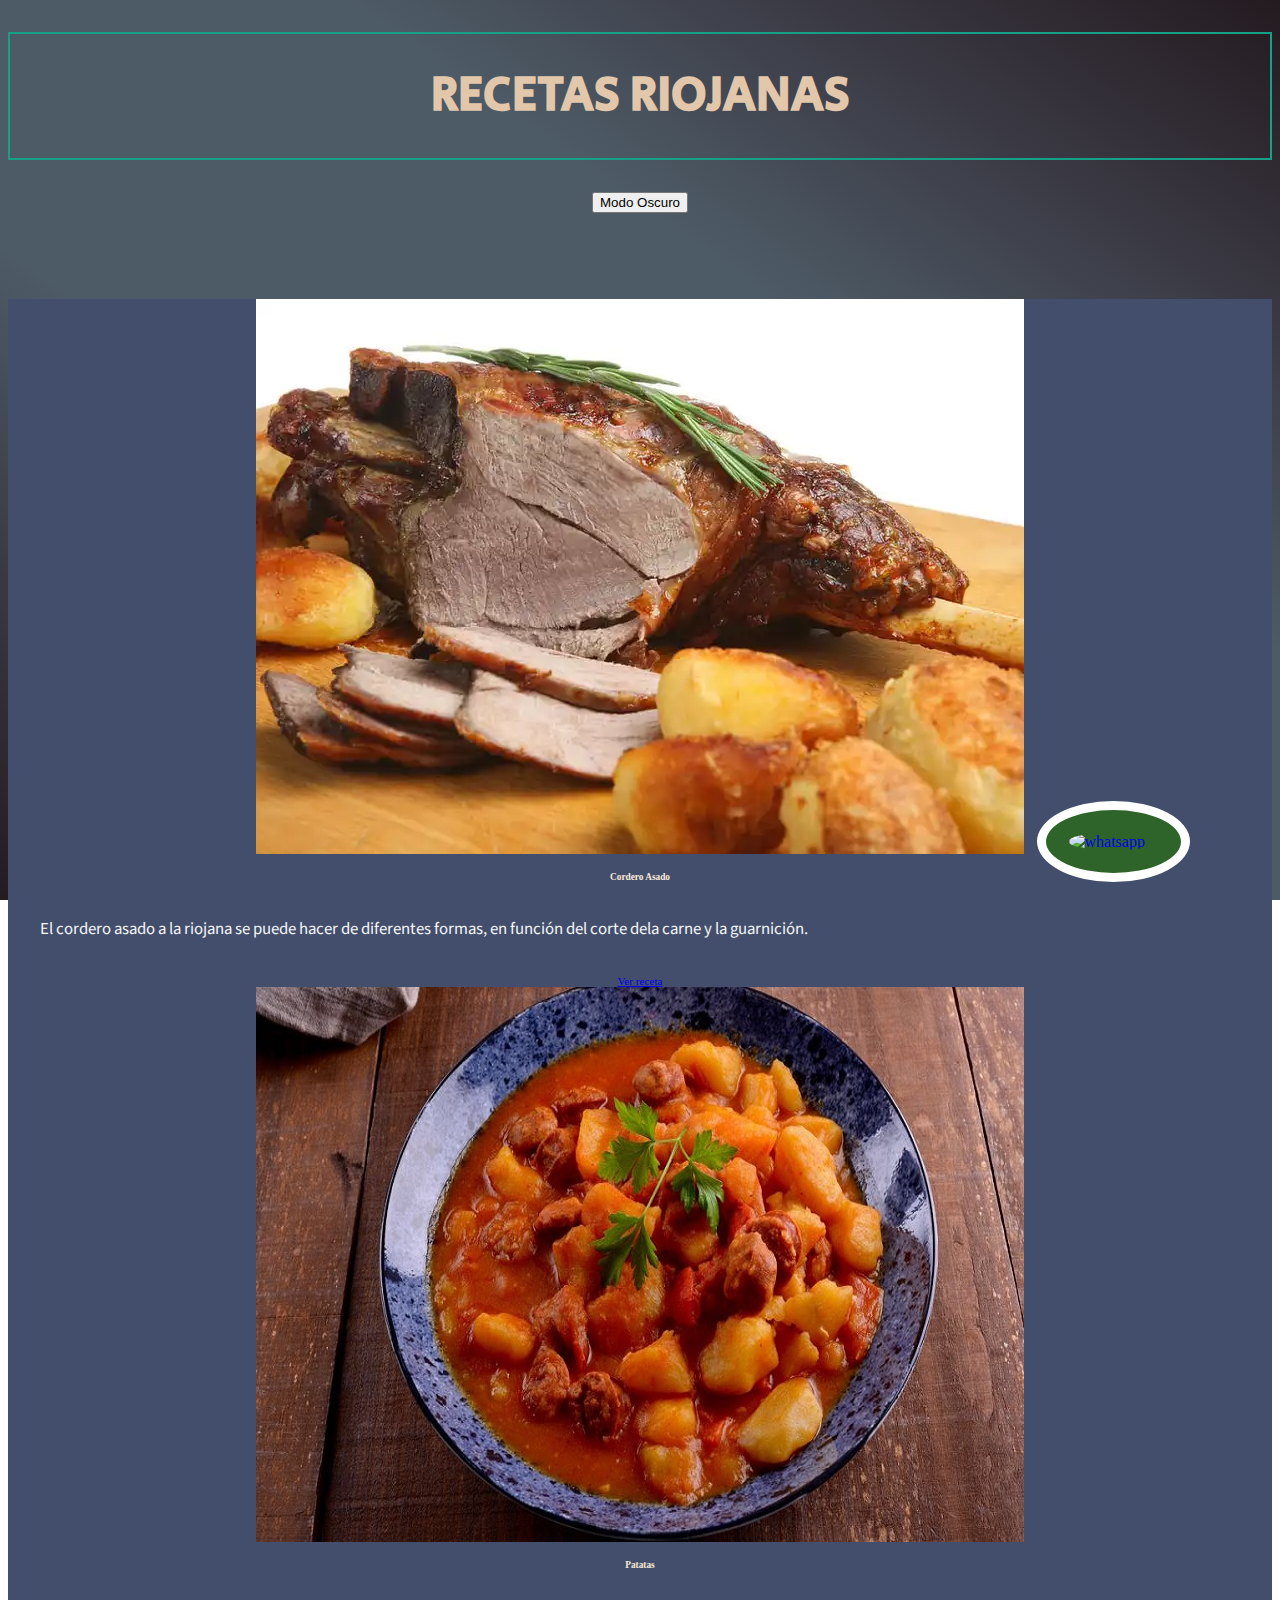
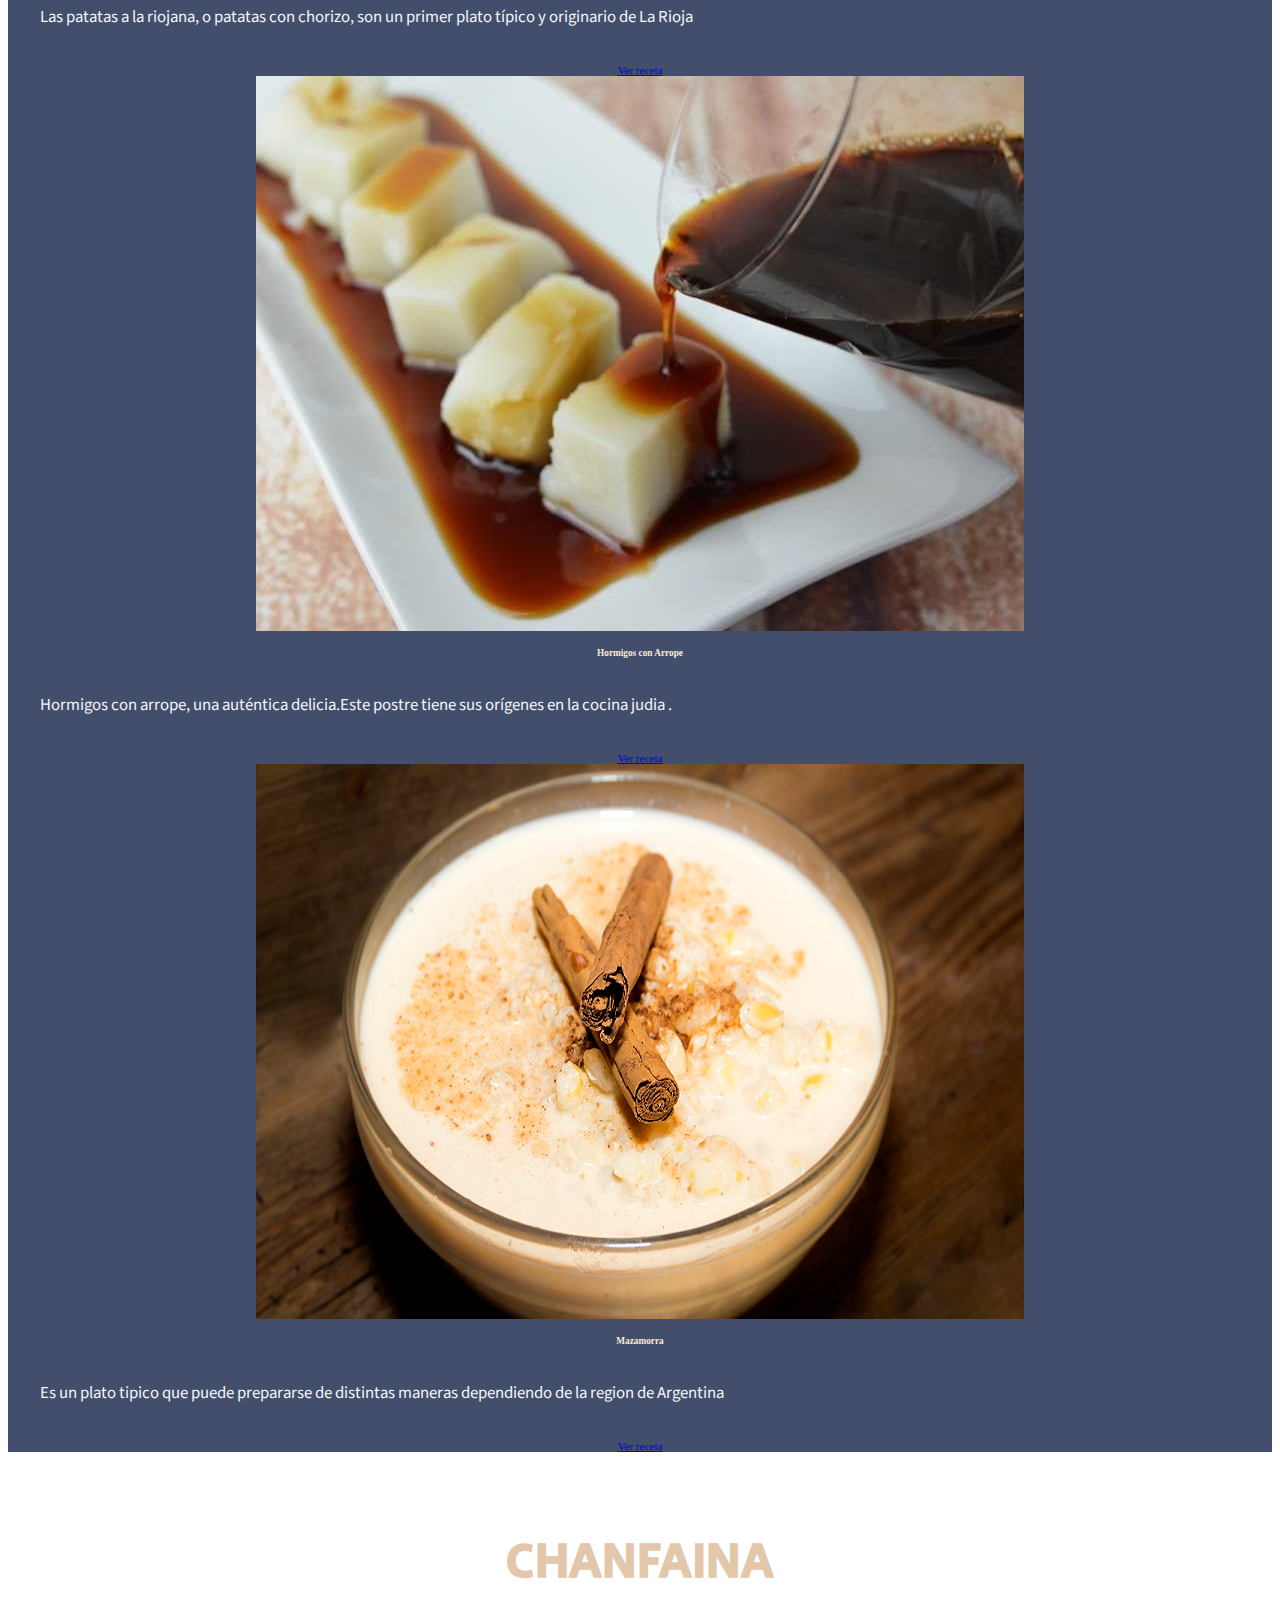
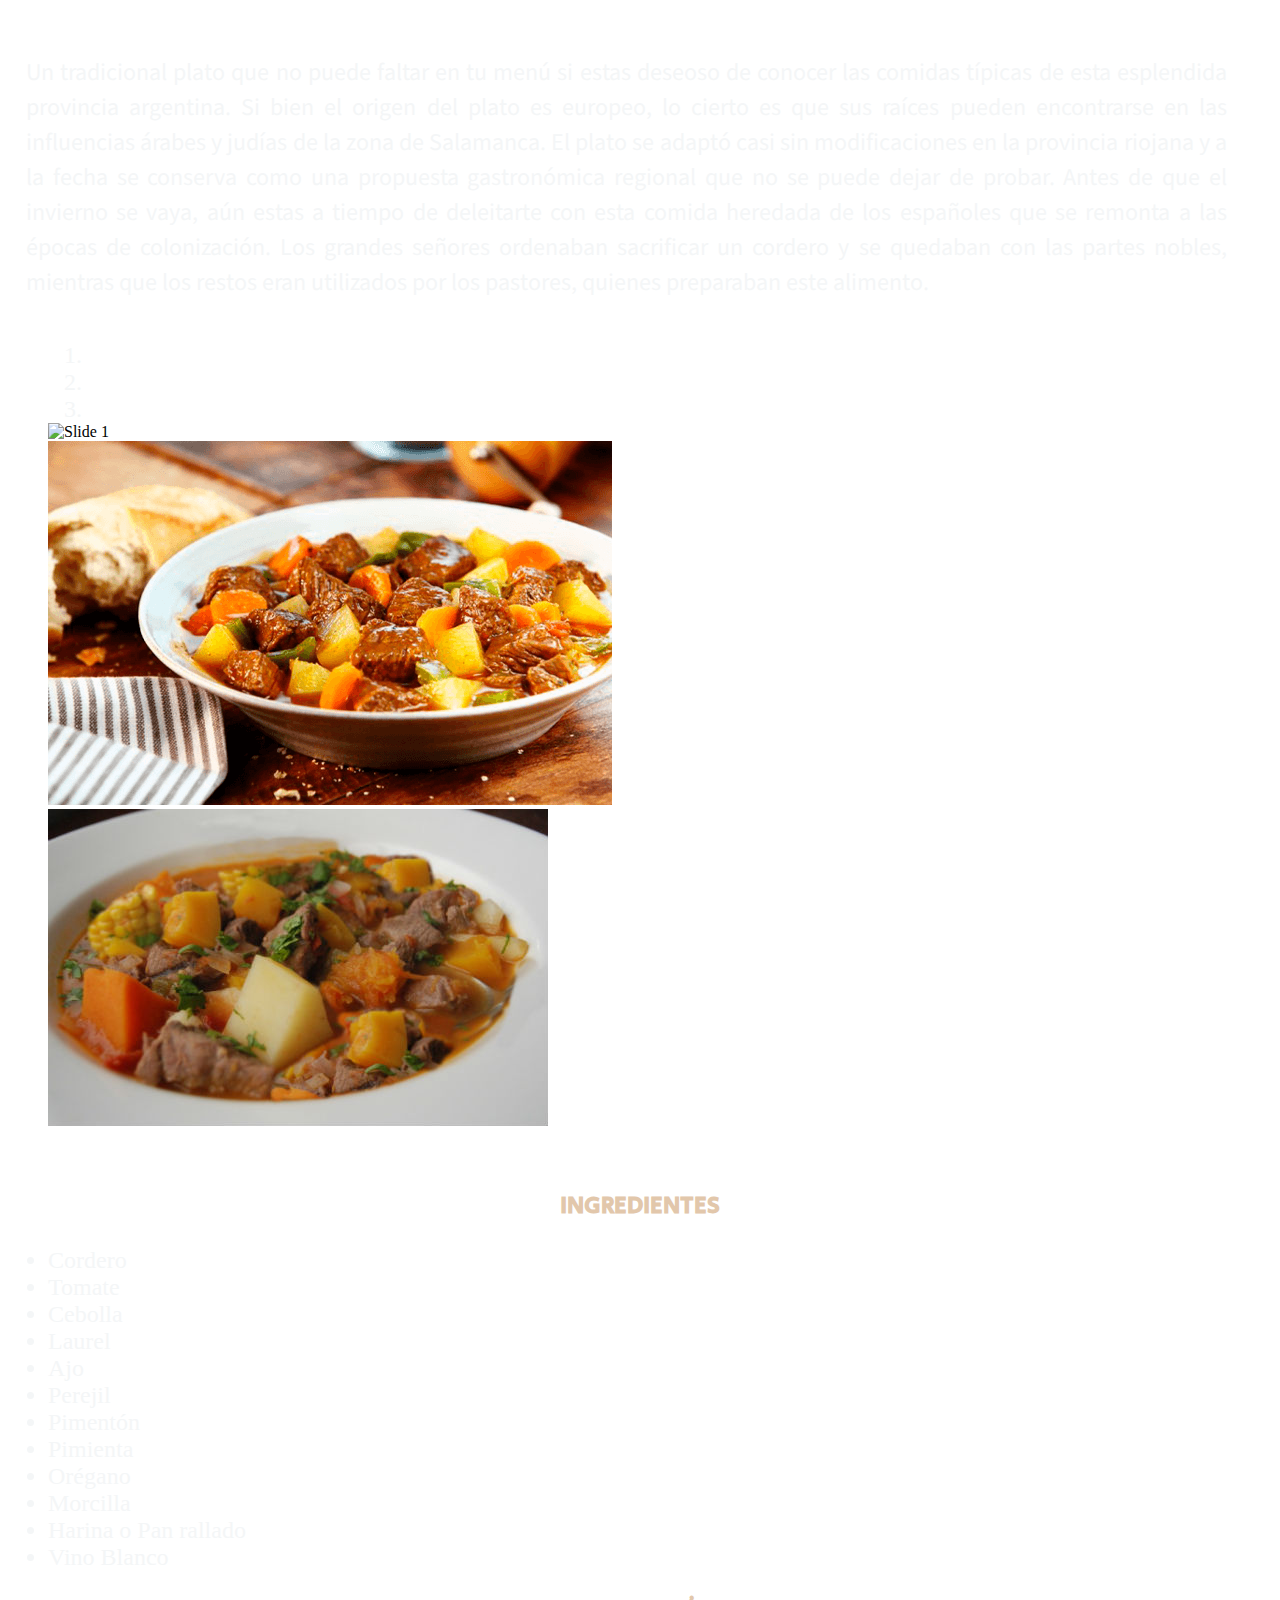
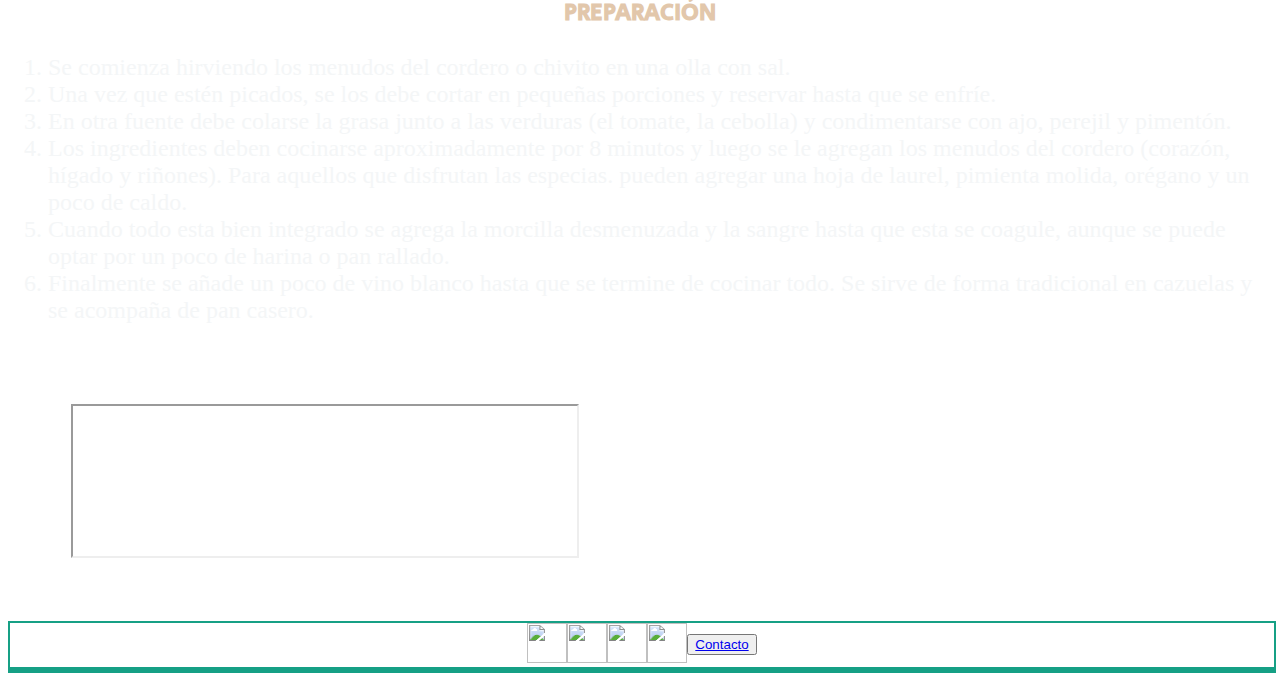
==== index.html @ badd44c4 "Add files via upload" ====
<!DOCTYPE html>
<html lang="en" dir="ltr">
  <head>
    <meta charset="utf-8">
    <title>COMIDAS TIPICAS</title>
    <!-- CSS only -->
  <link href="https://cdn.jsdelivr.net/npm/bootstrap@5.2.0-beta1/dist/css/bootstrap.min.css" rel="stylesheet" integrity="sha384-0evHe/X+R7YkIZDRvuzKMRqM+OrBnVFBL6DOitfPri4tjfHxaWutUpFmBp4vmVor" crossorigin="anonymous">

  <link rel="stylesheet" href="./css/mediaquerymobile.css">
  <meta name="viewport" content="width=device-width,initial-scale=1.0">
  <enlace rel="preconectar" href="https://fonts.googleapis.com">
  <enlace rel="preconectar" href="https://fonts.gstatic.com" crossorigin>
  <enlace href="https: //fonts.googleapis.com/css2? family= IM+Fell+English:ital@1 & family= El tipo más afortunado & family= Rammetto+One & display=swap" rel="stylesheet">
    <link rel="preconnect" href="https://fonts.googleapis.com">
  <link rel="preconnect" href="https://fonts.gstatic.com" crossorigin>
  <link href="https://fonts.googleapis.com/css2?family=Catamaran:wght@700&display=swap" rel="stylesheet">
  <link rel="preconnect" href="https://fonts.googleapis.com">
  <link rel="preconnect" href="https://fonts.gstatic.com" crossorigin>
  <link href="https://fonts.googleapis.com/css2?family=Catamaran:wght@700&family=Quicksand:wght@300&display=swap" rel="stylesheet">
  <link rel="preconnect" href="https://fonts.googleapis.com">
  <link rel="preconnect" href="https://fonts.googleapis.com">
  <link rel="preconnect" href="https://fonts.googleapis.com">
  <link rel="preconnect" href="https://fonts.googleapis.com">
  <link rel="preconnect" href="https://fonts.gstatic.com" crossorigin>
  <link href="https://fonts.googleapis.com/css2?family=Catamaran:wght@700&family=Gentium+Plus&family=Josefin+Sans:wght@700&family=Kdam+Thmor+Pro&family=Quicksand:wght@300&family=Righteous&family=Source+Sans+Pro:wght@300&display=swap" rel="stylesheet">
  <link rel="preconnect" href="https://fonts.googleapis.com">
  <link rel="preconnect" href="https://fonts.gstatic.com" crossorigin>
  <link href="https://fonts.googleapis.com/css2?family=Lobster&family=Righteous&family=Secular+One&display=swap" rel="stylesheet">

<meta name="keywords" content="chanfaina,casero, rioja, cordero, tradicional, chivito">

    <script>
            alert("Bienvenido")
        </script>
<script src="js/jvascript.js">

</script>
</head>
  <body>




  <header>

    <h1 class="titulo1">RECETAS RIOJANAS</h1>

    <!--BOTON PARA CAMBIAR FONDO-->

    <button  ="button" class="btn btn-secondary btn-sm modo_oscuro" onclick="fondoblack()" >Modo Oscuro</button>
  </header>
  <br><br>
  <!--aca empiezan los cards-->
  <div class="container contenedorr">
  <div class="row contenidos">
  <div class="col-sm-12 col-md-6 col-lg-3">
  <div class="card shandow">
      <img src="./imagenes/cordero-asado.png" class="card-img-top" alt="Cordero">
      <div class="card-body text-center">
          <h5 class="card-title">Cordero Asado </h5>
          <p class="card-text"> El cordero asado a la riojana se puede hacer de diferentes formas, en función del corte dela carne y la guarnición.</p>

          <a href=" https://mejorconsalud.as.com/cordero-asado-riojana-no-quedes-sin-probar/" target="_blank" class="btn btn-primary button-style botreceta">Ver receta</a>
      </div>
  </div>
  </div>


  <div class="col-sm-12 col-md-6 col-lg-3">
  <div class="card " >
      <img src="./imagenes/zoom-361669cbc08140be47e9e2f6dbb7e998-920-518.jpg"class="card-img-top" alt="patatas">
      <div class="card-body text-center">
          <h5 class="card-title">Patatas</h5>
          <p class="card-text">Las patatas a la riojana, o patatas con chorizo, son un primer plato típico y originario de La Rioja </p>

          <a href="https://www.directoalpaladar.com/recetas-de-legumbres-y-verduras/patatas-a-la-riojana-de-mi-suegra-receta" target="_blank" class="btn btn-primary botreceta">Ver receta</a>
      </div>
  </div>
  </div>
  <div class="col-sm-12 col-md-6 col-lg-3">
  <div class="card ">
      <img src="./imagenes/hormigos-con-arrope-tipicos-de-la-rioja.png" class="card-img-top" alt="hormigos con arrope">
      <div class="card-body text-center">
          <h5 class="card-title">Hormigos con Arrope</h5>
          <p class="card-text">Hormigos con arrope, una auténtica delicia.Este postre tiene sus orígenes en la cocina judia .</p>

          <a href="https://postres-caseros.com/hormigos-con-arrope-tipicos-de-la-rioja.html" target="_blank" class="btn btn-primary  botreceta">Ver receta</a>
      </div>
  </div>
  </div>

  <div class="col-sm-12 col-md-6 col-lg-3">
  <div class="card">
      <img src="./imagenes/MPLUS-WEB-01.jpg" class="card-img-top" alt="mazamorra">
      <div class="card-body text-center">
          <h5 class="card-title">Mazamorra</h5>
          <p class="card-text"> Es un plato tipico que puede prepararse de distintas maneras dependiendo de la region de Argentina </p>
          <a href="https://tierradegauchos.com/mazamorra-con-leche/" target="_blank" class="btn btn-primary botreceta">Ver receta</a>
      </div>
  </div>
  </div>
  </div>
  </div>

  <!--aca finalizan los cards-->
  <br><br>
  <h2 class="titulo2">CHANFAINA</h2>
      <p>Un tradicional plato que no puede faltar en tu menú si estas deseoso de conocer las comidas típicas de esta esplendida provincia argentina. Si bien el origen del plato es europeo, lo cierto es que sus raíces pueden encontrarse en las influencias árabes y judías de la zona de Salamanca. El plato se adaptó casi sin modificaciones en la provincia riojana y a la fecha se conserva como una propuesta gastronómica regional que no se puede dejar de probar.

  Antes de que el invierno se vaya, aún estas a tiempo de deleitarte con esta comida heredada de los españoles que se remonta a las épocas de colonización. Los grandes señores ordenaban sacrificar un cordero y se quedaban con las partes nobles, mientras que los restos eran utilizados por los pastores, quienes preparaban este alimento. </p>


  <ol>
    <div id="myCarousel" class="carousel slide" data-bs-ride="carousel">
        <!-- Carousel indicators -->
        <ol class="carousel-indicators">
            <li data-bs-target="#myCarousel" data-bs-slide-to="0" class="active"></li>
            <li data-bs-target="#myCarousel" data-bs-slide-to="1"></li>
            <li data-bs-target="#myCarousel" data-bs-slide-to="2"></li>
        </ol>

        <!-- Wrapper for carousel items -->
        <div class="carousel-inner">
            <div class="carousel-item active">
                <img src="https://canalcocina.es/medias/_cache/zoom-9915f7c7f5e2506b4c9fe11046e9dcbf-920-518.jpg" class="d-block w-100" alt="Slide 1">
            </div>
            <div class="carousel-item">
                <img src="./imagenes/ChanfainaSITIO.png" class="d-block w-100" alt="Slide 2">
            </div>
            <div class="carousel-item">
                <img src="./imagenes/carbonada.jpg" class="d-block w-100" alt="Slide 3">
            </div>
        </div>

        <!-- Carousel controls -->
        <a class="carousel-control-prev" href="#myCarousel" data-bs-slide="prev">
            <span class="carousel-control-prev-icon"></span>
        </a>
        <a class="carousel-control-next" href="#myCarousel" data-bs-slide="next">
            <span class="carousel-control-next-icon"></span>
        </a>
    </div>
  
  </ol>

  <br>


  <section>

  <h3 class="titulo_sec1">INGREDIENTES</h3>
  <ul>
    <li>Cordero</li>
      <li>Tomate</li>
      <li>Cebolla</li>
      <li>Laurel</li>
      <li>Ajo</li>
      <li>Perejil</li>
      <li>Pimentón</li>
      <li>Pimienta</li>
      <li>Orégano</li>
      <li>Morcilla</li>
      <li>Harina o Pan rallado</li>
      <li>Vino Blanco</li>

  </ul>

  <h3 class="titulo_sec2">PREPARACIÓN</h3>
  <ol>
    <li>Se comienza hirviendo los menudos del cordero o chivito en una olla con sal.</li>
    <li>Una vez que estén picados, se los debe cortar en pequeñas porciones y reservar hasta que se enfríe.</li>
    <li>En otra fuente debe colarse la grasa junto a las verduras (el tomate, la cebolla) y condimentarse con ajo, perejil y pimentón.</li>
  <li>Los ingredientes deben cocinarse aproximadamente por 8 minutos y luego se le agregan los menudos del cordero (corazón, hígado y riñones). Para aquellos que disfrutan las especias. pueden agregar una hoja de laurel, pimienta molida, orégano y un poco de caldo.</li>
  <li>Cuando todo esta bien integrado se agrega la morcilla desmenuzada y la sangre hasta que esta se coagule, aunque se puede optar por un poco de harina o pan rallado.</li>
  <li>Finalmente se añade un poco de vino blanco hasta que se termine de cocinar todo. Se sirve de forma tradicional en cazuelas y se acompaña de pan casero.</li>

  </section>

  <aside>
    <br>
    <iframe class="video" src="https://www.youtube.com/embed/OyMKO3iafuE" title="YouTube video player"allow="accelerometer; autoplay; clipboard-write; encrypted-media; gyroscope; picture-in-picture" allowfullscreen></iframe>
    <br><br>
    <iframe class="mapa" src="https://www.google.com/maps/embed?pb=!1m18!1m12!1m3!1d3544257.067581915!2d-69.77352729441336!3d-29.829979101372892!2m3!1f0!2f0!3f0!3m2!1i1024!2i768!4f13.1!3m3!1m2!1s0x942805ffc2fdfc9b%3A0xb7c177a5045d7360!2sLa%20Rioja!5e0!3m2!1ses!2sar!4v1650777316069!5m2!1ses!2sar" width="300px" height="300px" style="border:0;" allowfullscreen="" loading="lazy" referrerpolicy="no-referrer-when-downgrade"></iframe>
    <br>
    <br>
    <div class="containeraudio">
      <audio class="audio" src="./audio/audio.mp3.mp3" controls></audio>
    </div>
  </aside>

  <footer>
    <a href="https://www.instagram.com/turismolarioja/"target="_blank"><img src=" https://images.vexels.com/media/users/3/137198/isolated/lists/07f0d7b69ef071571e4ada2f4d6a053a-icono-de-instagram-colorido.png"width=40px height=40px/a>
    <a href="https://twitter.com/home"target="_blank"><img src= "https://images.vexels.com/media/users/3/137419/isolated/lists/b1a3fab214230557053ed1c4bf17b46c-logotipo-de-icono-de-twitter.png"width=40px height=40px/a>
    <a href="https://www.youtube.com/"target=" _blank"><img src="https://images.vexels.com/media/users/3/137425/isolated/lists/f2ea1ded4d037633f687ee389a571086-logotipo-de-icono-de-youtube.png"width=40px height=40px/a>
    <a href="https://www.facebook.com/"target="_blank"><img src="https://images.vexels.com/media/users/3/137253/isolated/lists/90dd9f12fdd1eefb8c8976903944c026-logotipo-de-icono-de-facebook.png"width=40px height=40px/a>


    <a href="https://api.whatsapp.com/send?phone=5492616940283&text=Hola%21%20Quisiera%20m%C3%A1s%20informaci%C3%B3n." target="_blank"> <img src= "https://cdn.pixabay.com/photo/2015/08/03/13/58/soon-873316_1280.png" alt="whatsapp" class="wsp"></a>
      <button class="boton">
          <a href="contacto.html"> Contacto</a>
      </button></footer>
  <footer>

<!--aqui termina mi receta -->
<!-- JavaScript Bundle with Popper -->
<script src="https://cdn.jsdelivr.net/npm/bootstrap@5.2.0-beta1/dist/js/bootstrap.bundle.min.js" integrity="sha384-pprn3073KE6tl6bjs2QrFaJGz5/SUsLqktiwsUTF55Jfv3qYSDhgCecCxMW52nD2" crossorigin="anonymous"></script>

 </body>
</html>
---- css/mediaquerymobile.css ----
/*media query mobile*/
@media (min-width: 320px) and (max-width: 575px) {
    body {
        background-image: linear-gradient(to right top, #231b20, #2f2931, #3a3943, #444a55, #4d5b66, #4d5b66, #4d5b66, #4d5b66, #444a55, #3a3943, #2f2931, #231b20);
        background-repeat: no-repeat;
        background-attachment: fixed;
        max-width: 100%;
        }


header{
    width: 100%;
    text-align: center;
  }
  h1 {
    border: 2px solid#16A085;padding:3vh;
    color:#0DF3EA;
    font-family:"fuentes";
    text-align: center;
    font-size: 3em;
  }



  @font-face {
    font-family: "fuentes";
    src: url("../fuentes/JosefinSans-Italic-VariableFont_wght.ttf") format("truetype");

  }
  h2 {font-family:"fuentes";
    color:#0DF3EA;font-size: xxlarge ;border-radius: 10vh;
    font-family: monospace;
    text-align: center;
    font-size: 3em;

   }
   p{
    width: 95%;
   color:#F4F6F7;padding:2vh;
   font-size:1.5em;
   font-family: 'Catamaran', sans-serif;
   font-family: 'Gentium Plus', serif;
   font-family: 'Josefin Sans', sans-serif;
   font-family: 'Kdam Thmor Pro', sans-serif;
   font-family: 'Quicksand', sans-serif;
   font-family: 'Righteous', cursive;
   font-family: 'Source Sans Pro', sans-serif;
   text-align: justify;

   }

  /*CARDS*/

  .card {
    background-color: #5B737A;
    color: antiquewhite;

  }
  .card-text {color:#4B4A54; text-align:  center;background-color: #5B737A;
      color: antiquewhite;


  }
  .row {text-align:-webkit-center;
      color: antiquewhite;
      width: 100%;

  }

  .botreceta{
      background-color: black;
  }
  .botreceta:hover{
  font-weight: bold;
  color:black;
  background:#F7DC6F;
  border-color: black;
  box-shadow: 0 0 10vh #F7DC6F, 0 0 10vh #F7DC6F,0 0 10vh #F7DC6F;
  }
  section{

    text-align: justify;
    width: 99%;
    display: flex;
    flex-direction: column;


    box-sizing: border-box;
    font-family: 'Andika', sans-serif;
    font-family: 'IM Fell English', serif;
    font-family: 'Luckiest Guy', cursive;
    font-family: 'Rammetto One', cursive;

    }
    h3 {font-size: 1.5em;
    text-align: left;
    color:#0DF3EA;
    display: flex; flex-direction: column;
    justify-content: space-around; align-items: center;
    font-family: 'Catamaran', sans-serif;
    font-family: 'Quicksand', sans-serif;
    }
    ol{
        width: 98%;
    }
    ul{
        width: 98%;
    }

    li{

    font-size:1.5em;
    color:#F4F6F7;
    text-align: left;font-family: 'Catamaran', sans-serif;
    font-family: 'Gentium Plus', serif;
    font-family: 'Josefin Sans', sans-serif;
    font-family: 'Kdam Thmor Pro', sans-serif;
    font-family: 'Quicksand', sans-serif;
    font-family: 'Righteous', cursive;
    font-family: 'Source Sans Pro', sans-serif;

    }


    aside{
    font-size: 1em;
    display: flex;
    flex-direction: column;
    justify-content: center;

    width: 99%;
    }

    .mapa{
            
      width: 48%;
      height: 90%;
     }
     .video{
      
      width: 40%;
      height: 15%;
     }
    }
    .audio{
        width: 70%;
        margin-left: 14%;
    }

    footer{
         border: 2px  solid#16A085;
        display: flex;
        justify-content: center;
        align-items: center;
        width: 100%;
  }

  .wsp{
    background-color: #2e6329;
        border:1vh solid white;
        position: fixed;
        z-index: 999;
        border-radius:50%;
        bottom: 2vh;
        right: 10vh;
        padding: 2.5vh;
        transition: ease 0.3s;
        width: 2.5vh;
        animation: efecto 1.2s infinite;

  }
  .wsp{
      padding: center;
      width: 10vh;
      transition: ease 1s;

  }
  .wsp:hover{transform: scale(1.1);
      transition: 0.3s;

  }
  @keyframes efecto{
      0%{
          box-shadow: 0 0 0 0 rgba(0, 0, 0, 0.85);	}
      100%{
          box-shadow: 0 0 0 4vh rgba(0, 0, 0, 0);	}


  }

/*media query tablet*/

  @media (min-width: 576px) and (max-width: 991px) {

    body {
        background-color:#008E7F;
        background-repeat: no-repeat;
        background-attachment: fixed;
        max-width: 100%;
        }
        /*CARDS*/
        .contenedorr{margin-top:50px;justify-content: space-around;

        }
        .card {
          background-color: #434E6C;
          color: antiquewhite;

        }
        .row {text-align:-webkit-center;
            color: antiquewhite;


        }

        header{
            width: 100%;
            text-align: center;
          }
          h1 {
            border: 2px solid#16A085;padding:3vh;

            color:#E2C7AB;
            font-family: 'Lobster', cursive;
            font-family: 'Secular One', sans-serif;
            text-align: center;
            font-size: 3em;}



            h2 {font-family: 'Secular One', sans-serif;
              color:#E2C7AB;
              font-size: xxlarge ;border-radius: 10vh;
              font-family: 'Lobster', cursive;
              font-family: 'Secular One', sans-serif;
              text-align: center;
              font-size: 3em;

             }
             .audio {
              display: none;
            }
             p{
              width: 95%;
             color:#F4F6F7;padding:2vh;
             font-size:1.5em;
             font-family: 'Catamaran', sans-serif;
             font-family: 'Gentium Plus', serif;
             font-family: 'Josefin Sans', sans-serif;
             font-family: 'Kdam Thmor Pro', sans-serif;
             font-family: 'Quicksand', sans-serif;
             font-family: 'Righteous', cursive;
             font-family: 'Source Sans Pro', sans-serif;
             text-align: justify;

             }
             h3 {font-size: 1.5em;
             text-align: center;
             color:#E2C7AB;
             display: flex; flex-direction: column;
             justify-content: space-around; align-items: center;
             font-family: 'Lobster', cursive;
             font-family: 'Righteous', cursive;
             font-family: 'Secular One', sans-serif;
             }
             .mapa{
            
              width: 48%;
              height: 90%;
             }
             .video{
              
              width: 40%;
              height: 15%;
             }
             li{

             font-size:1.5em;
             color:#F4F6F7;


  }
}
/*media query Pc*/

@media (min-width: 992px) and (max-width: 2500px) {

  body {
    background-image: linear-gradient(to right top, #231b20, #2f2931, #3a3943, #444a55, #4d5b66, #4d5b66, #4d5b66, #4d5b66, #444a55, #3a3943, #2f2931, #231b20);
    background-repeat: no-repeat;
    background-attachment: fixed;
    max-width: 100%;
    }
      /*CARDS*/
      .contenedorr{
        margin-top:50px;
        justify-content: space-around;

      } 
      .card {
        background-color: #434E6C;
        color: antiquewhite;
        font-size: 0.7em;

      }
      .row {text-align:-webkit-center;
          color: antiquewhite;


      }

      header{
          width: 100%;
          text-align: center;
        }
        h1 {
          border: 2px solid#16A085;padding:3vh;

          color:#E2C7AB;
          font-family: 'Lobster', cursive;
          font-family: 'Secular One', sans-serif;
          text-align: center;
          font-size: 3em;}



          h2 {font-family: 'Secular One', sans-serif;
            color:#E2C7AB;
            font-size: xxlarge ;border-radius: 10vh;
            font-family: 'Lobster', cursive;
            font-family: 'Secular One', sans-serif;
            text-align: center;
            font-size: 3em;

           }
           .audio {
            display: none;
          }
           p{
            width: 95%;
           color:#F4F6F7;padding:2vh;
           font-size:1.5em;
           font-family: 'Catamaran', sans-serif;
           font-family: 'Gentium Plus', serif;
           font-family: 'Josefin Sans', sans-serif;
           font-family: 'Kdam Thmor Pro', sans-serif;
           font-family: 'Quicksand', sans-serif;
           font-family: 'Righteous', cursive;
           font-family: 'Source Sans Pro', sans-serif;
           text-align: justify;

           }
           h3 {font-size: 1.5em;
           text-align: center;
           color:#E2C7AB;
           display: flex; flex-direction: column;
           justify-content: space-around; align-items: center;
           font-family: 'Lobster', cursive;
           font-family: 'Righteous', cursive;
           font-family: 'Secular One', sans-serif;
           }
           aside{
            font-size: 1em;
            display: flex;
            flex-direction: row;
            justify-content: center;
        
           
            }
            iframe{
              margin:5%
            }
           .mapa{
            
            width: 40%;
            height: 50%;
           }
           .video{
            
            width: 40%;
            height: 50%;
           }
           li{

           font-size:1.5em;
           color:#F4F6F7;
          }
}
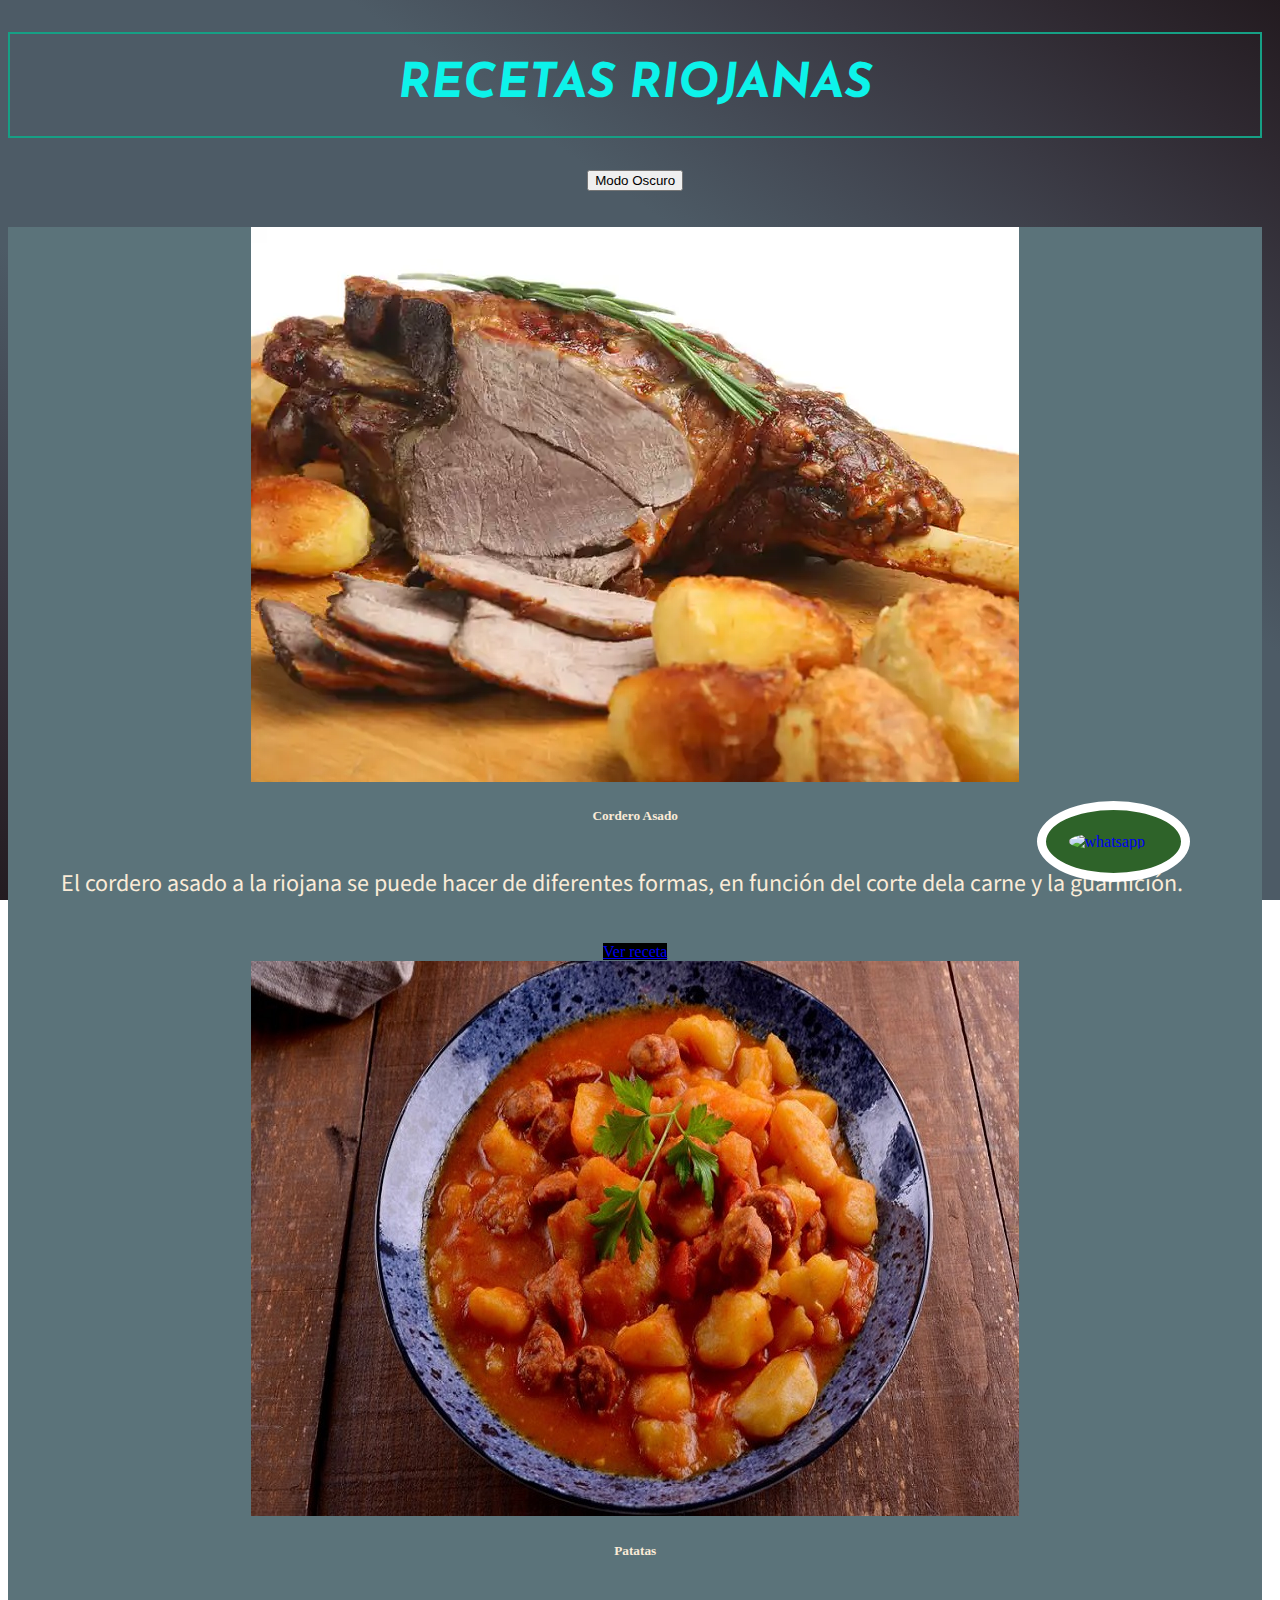
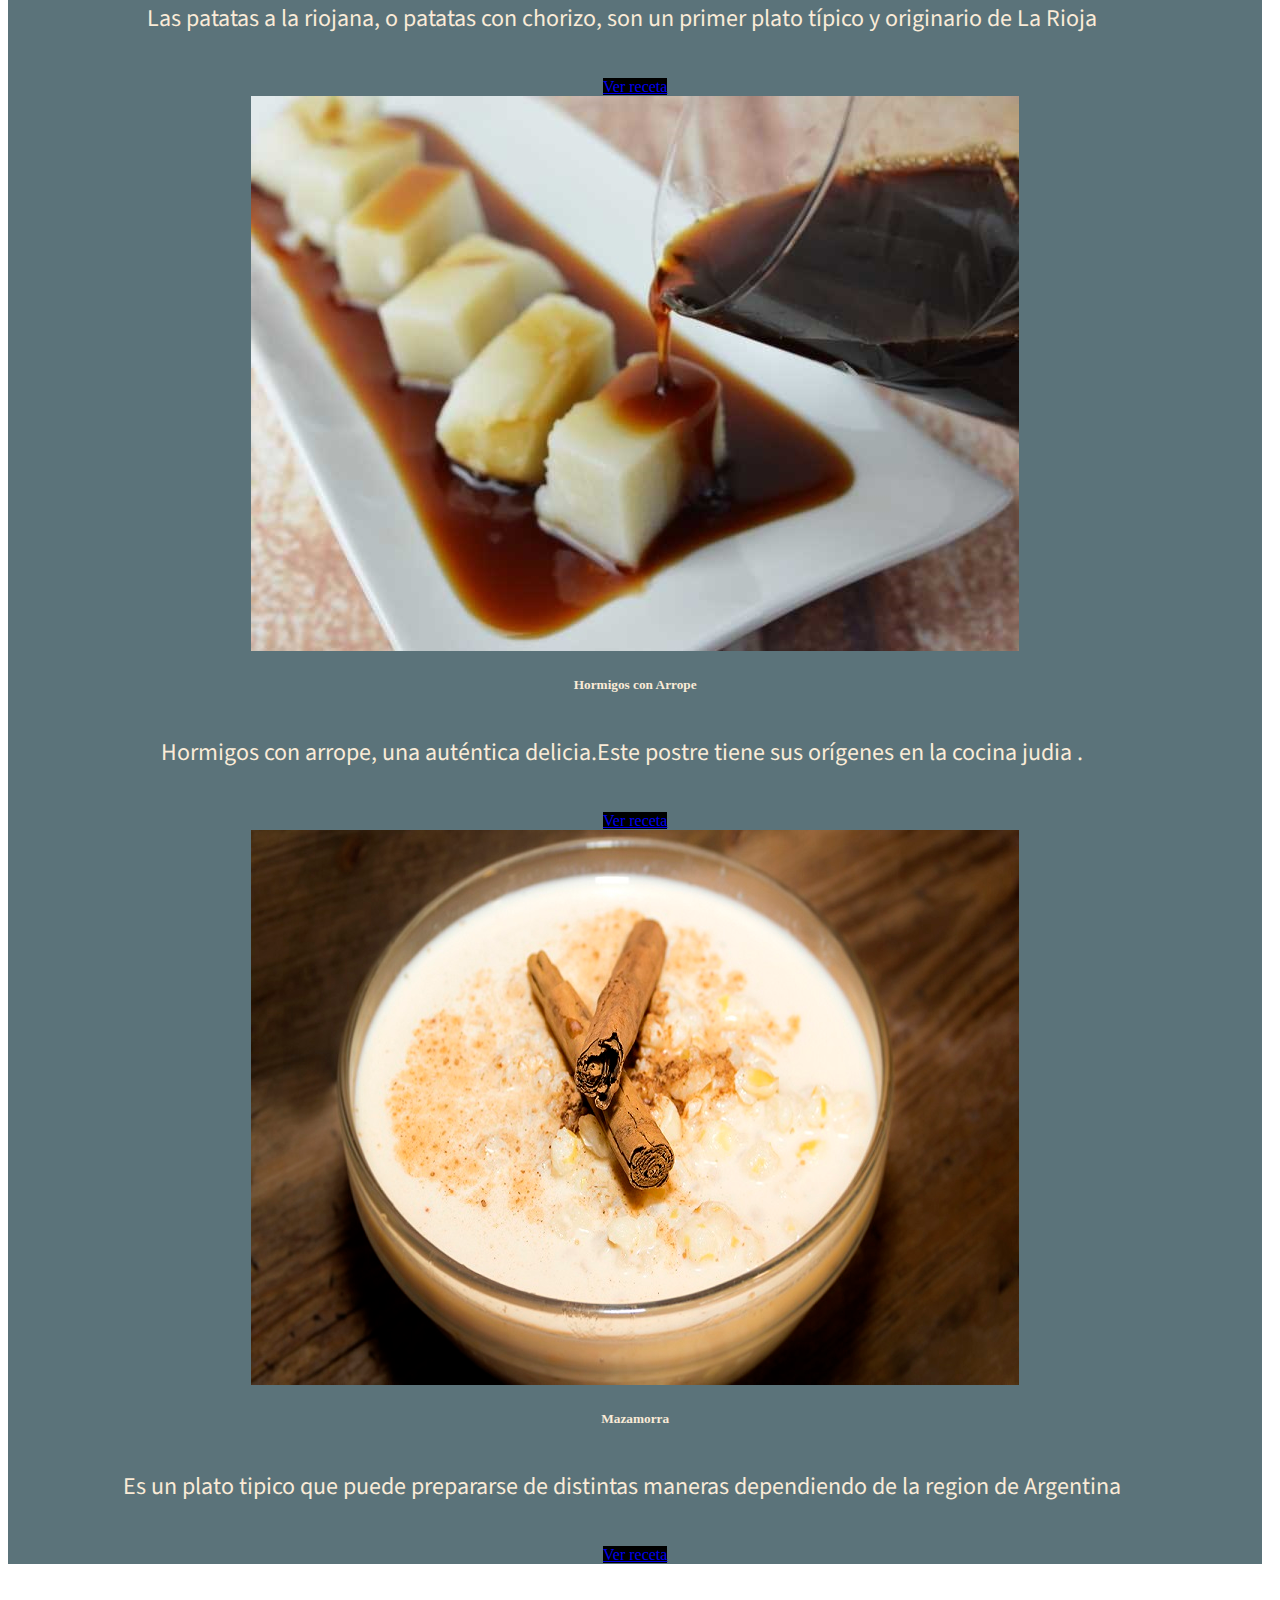
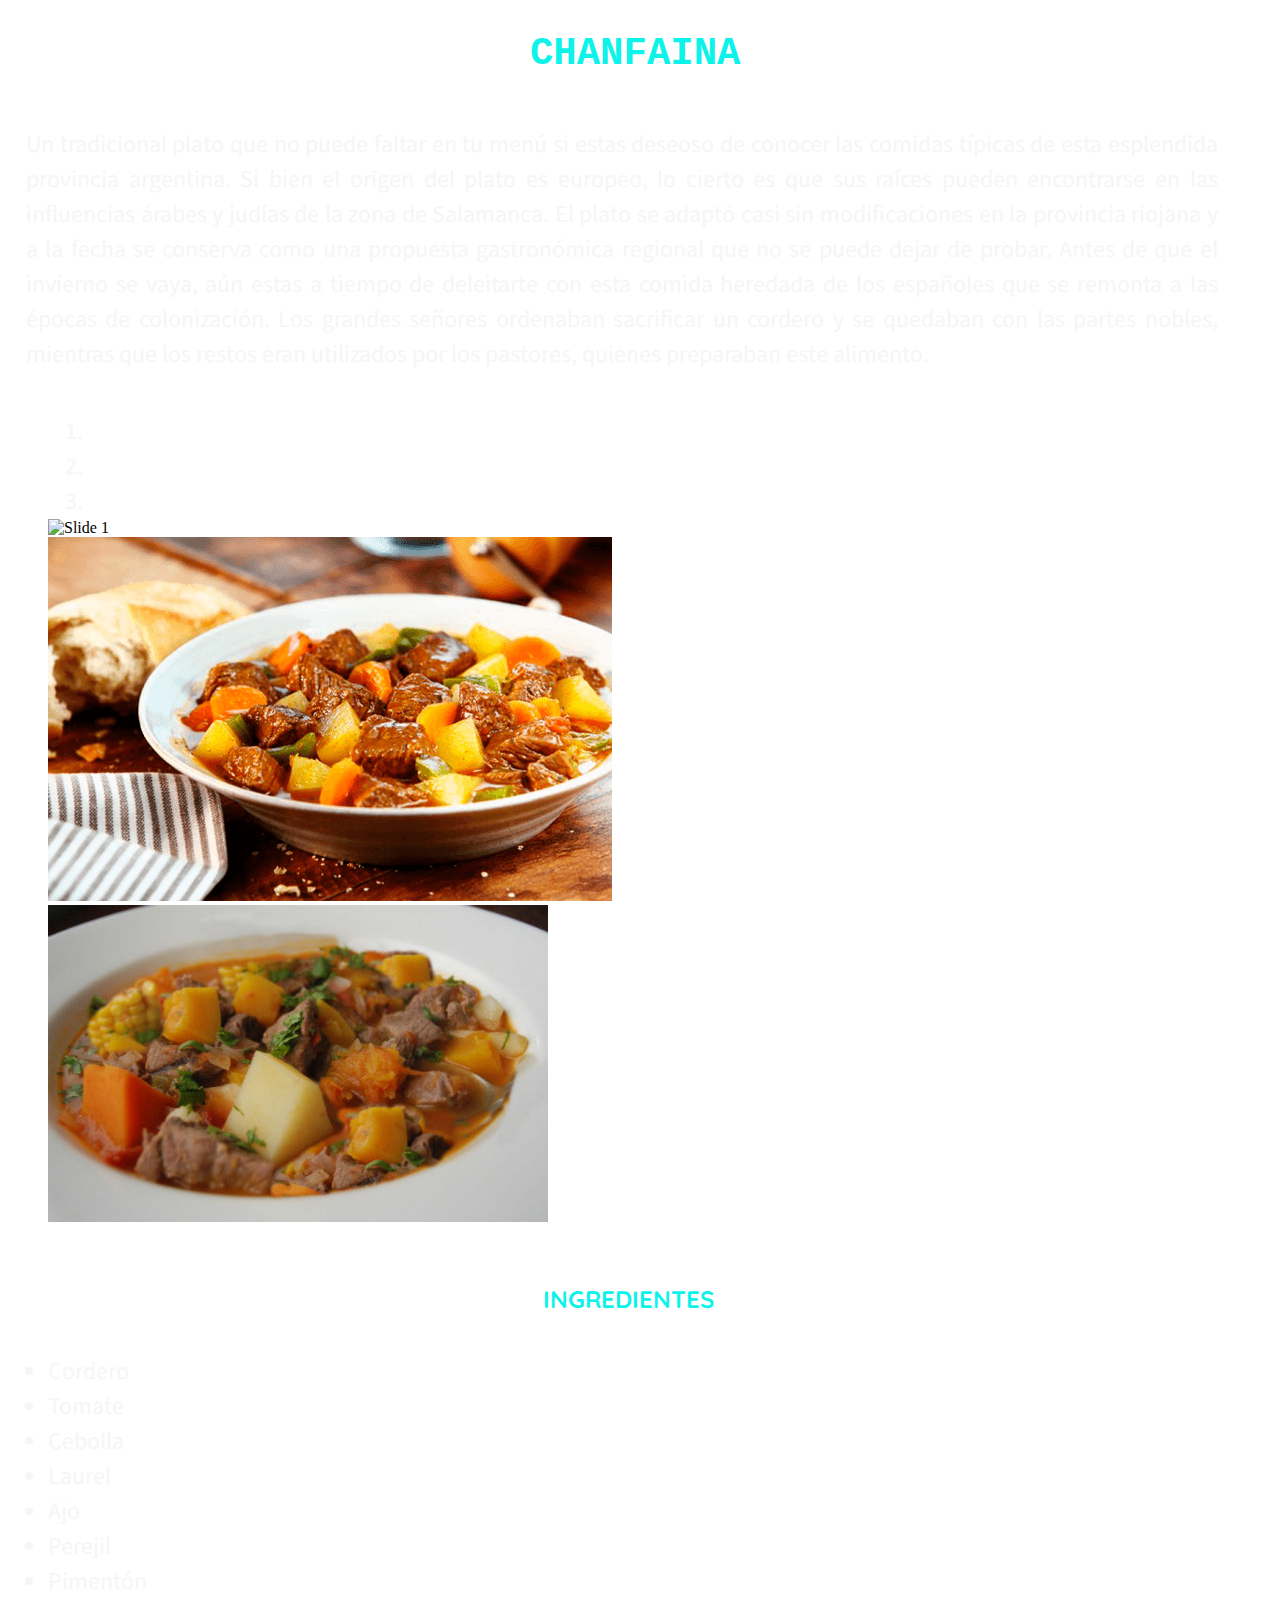
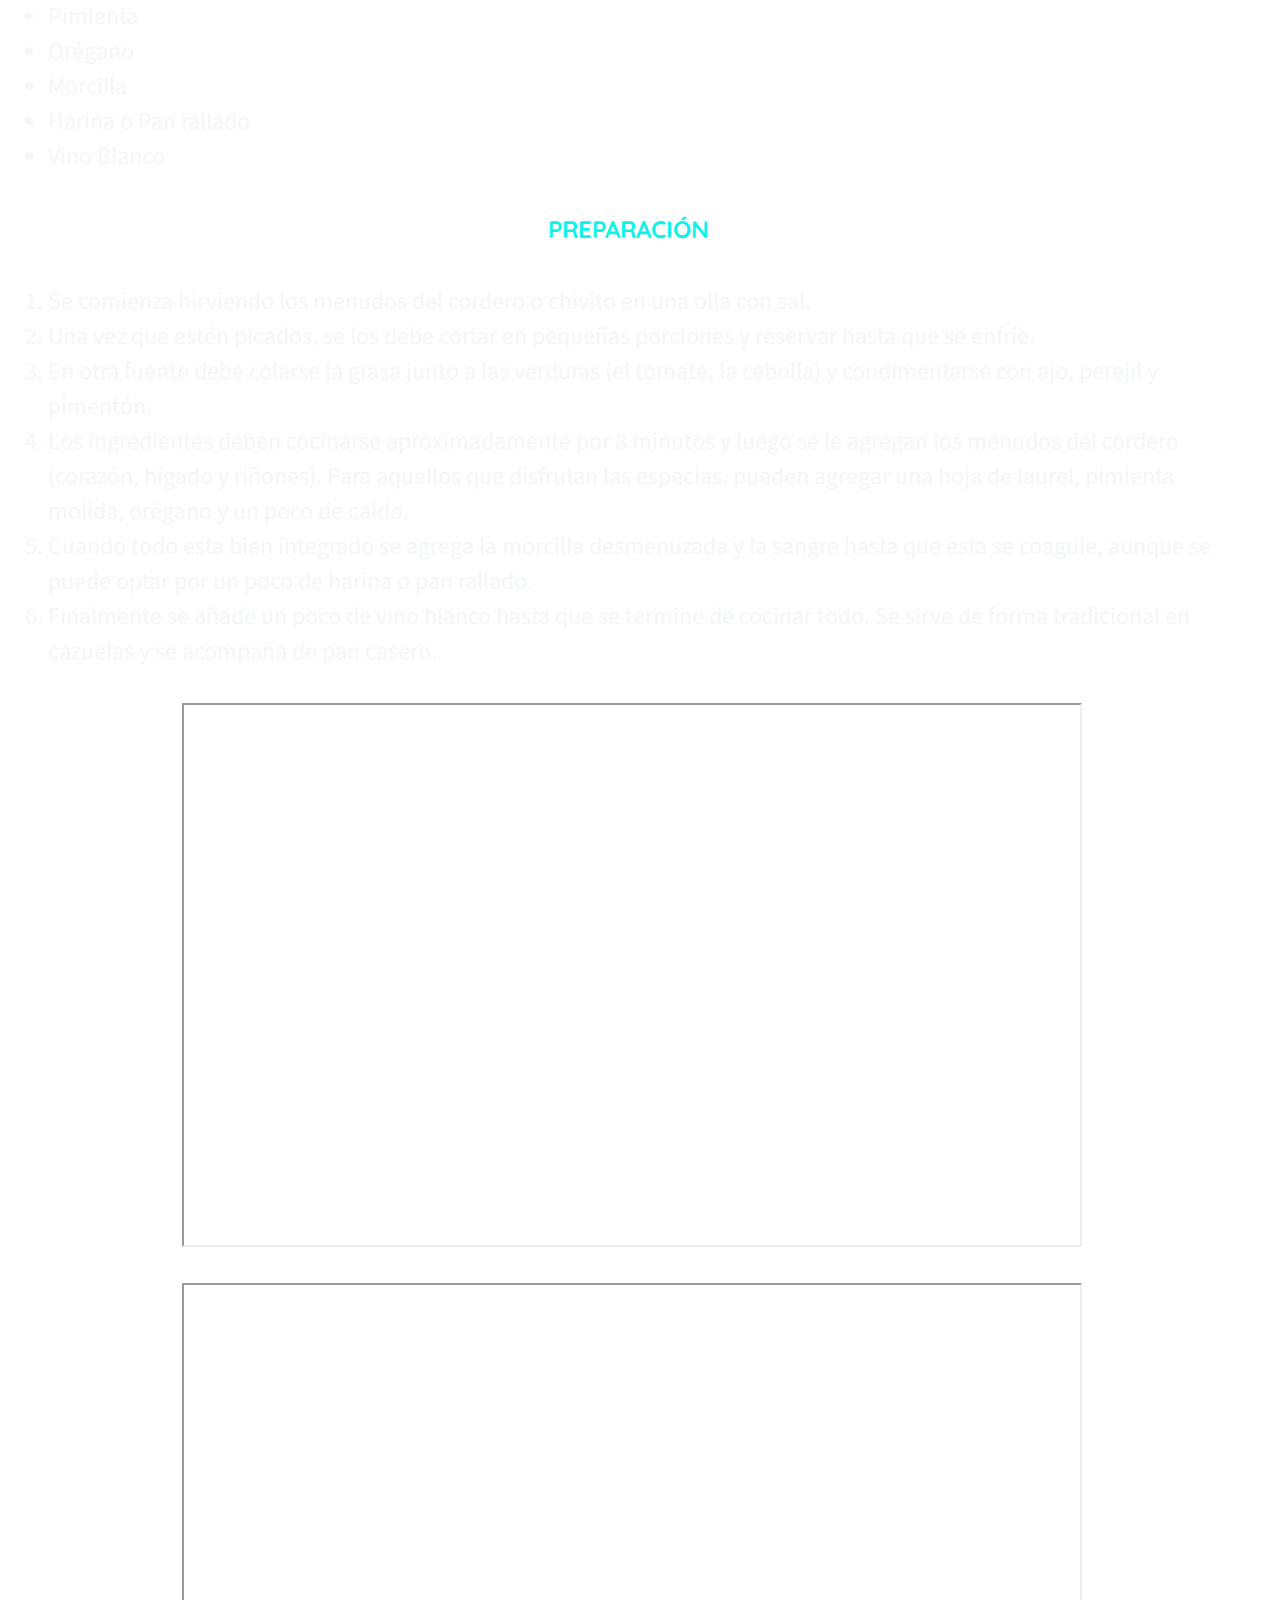
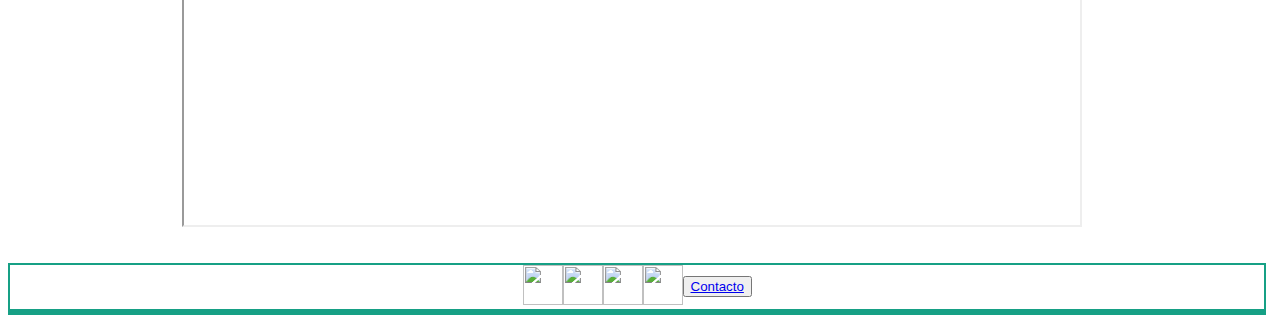
==== commit 95b3d9e7: "Add files via upload" ====
--- a/index.html
+++ b/index.html
@@ -180,7 +180,7 @@
     <br>
     <iframe class="video" src="https://www.youtube.com/embed/OyMKO3iafuE" title="YouTube video player"allow="accelerometer; autoplay; clipboard-write; encrypted-media; gyroscope; picture-in-picture" allowfullscreen></iframe>
     <br><br>
-    <iframe class="mapa" src="https://www.google.com/maps/embed?pb=!1m18!1m12!1m3!1d3544257.067581915!2d-69.77352729441336!3d-29.829979101372892!2m3!1f0!2f0!3f0!3m2!1i1024!2i768!4f13.1!3m3!1m2!1s0x942805ffc2fdfc9b%3A0xb7c177a5045d7360!2sLa%20Rioja!5e0!3m2!1ses!2sar!4v1650777316069!5m2!1ses!2sar" width="300px" height="300px" style="border:0;" allowfullscreen="" loading="lazy" referrerpolicy="no-referrer-when-downgrade"></iframe>
+    <iframe class="mapa" src="https://www.google.com/maps/embed?pb=!1m18!1m12!1m3!1d3544257.067581915!2d-69.77352729441336!3d-29.829979101372892!2m3!1f0!2f0!3f0!3m2!1i1024!2i768!4f13.1!3m3!1m2!1s0x942805ffc2fdfc9b%3A0xb7c177a5045d7360!2sLa%20Rioja!5e0!3m2!1ses!2sar!4v1650777316069!5m2!1ses!2sar" allowfullscreen="" loading="lazy" referrerpolicy="no-referrer-when-downgrade"></iframe>
     <br>
     <br>
     <div class="containeraudio">
--- a/css/mediaquerymobile.css
+++ b/css/mediaquerymobile.css
@@ -15,7 +15,9 @@
   }
   h1 {
     border: 2px solid#16A085;padding:3vh;
+
     color:#0DF3EA;
+
     font-family:"fuentes";
     text-align: center;
     font-size: 3em;
@@ -78,6 +80,13 @@
   border-color: black;
   box-shadow: 0 0 10vh #F7DC6F, 0 0 10vh #F7DC6F,0 0 10vh #F7DC6F;
   }
+
+  .carousel-inner{
+    width: 100%;
+  }
+  .carousel-item{
+    width: 95%;
+  }
   section{
 
     text-align: justify;
@@ -101,12 +110,7 @@
     font-family: 'Catamaran', sans-serif;
     font-family: 'Quicksand', sans-serif;
     }
-    ol{
-        width: 98%;
-    }
-    ul{
-        width: 98%;
-    }
+    
 
     li{
 
@@ -131,18 +135,19 @@
 
     width: 99%;
     }
-
+    iframe{
+      margin-left: 14%;
+    }
     .mapa{
-            
-      width: 48%;
-      height: 90%;
-     }
-     .video{
-      
-      width: 40%;
-      height: 15%;
-     }
-    }
+      width: 70vw;
+      height: 50vh;
+    }
+    .video{
+      width: 70vw;
+      height: 50vh;
+    }
+   
+    
     .audio{
         width: 70%;
         margin-left: 14%;
@@ -185,205 +190,405 @@
           box-shadow: 0 0 0 0 rgba(0, 0, 0, 0.85);	}
       100%{
           box-shadow: 0 0 0 4vh rgba(0, 0, 0, 0);	}
-
-
+    }
   }
 
 /*media query tablet*/
 
-  @media (min-width: 576px) and (max-width: 991px) {
-
-    body {
-        background-color:#008E7F;
-        background-repeat: no-repeat;
-        background-attachment: fixed;
-        max-width: 100%;
-        }
-        /*CARDS*/
-        .contenedorr{margin-top:50px;justify-content: space-around;
-
-        }
-        .card {
-          background-color: #434E6C;
-          color: antiquewhite;
-
-        }
-        .row {text-align:-webkit-center;
-            color: antiquewhite;
-
-
-        }
-
-        header{
-            width: 100%;
-            text-align: center;
-          }
-          h1 {
-            border: 2px solid#16A085;padding:3vh;
-
-            color:#E2C7AB;
-            font-family: 'Lobster', cursive;
-            font-family: 'Secular One', sans-serif;
-            text-align: center;
-            font-size: 3em;}
-
-
-
-            h2 {font-family: 'Secular One', sans-serif;
-              color:#E2C7AB;
-              font-size: xxlarge ;border-radius: 10vh;
-              font-family: 'Lobster', cursive;
-              font-family: 'Secular One', sans-serif;
-              text-align: center;
-              font-size: 3em;
-
-             }
-             .audio {
-              display: none;
-            }
-             p{
-              width: 95%;
-             color:#F4F6F7;padding:2vh;
-             font-size:1.5em;
-             font-family: 'Catamaran', sans-serif;
-             font-family: 'Gentium Plus', serif;
-             font-family: 'Josefin Sans', sans-serif;
-             font-family: 'Kdam Thmor Pro', sans-serif;
-             font-family: 'Quicksand', sans-serif;
-             font-family: 'Righteous', cursive;
-             font-family: 'Source Sans Pro', sans-serif;
-             text-align: justify;
-
-             }
-             h3 {font-size: 1.5em;
-             text-align: center;
-             color:#E2C7AB;
-             display: flex; flex-direction: column;
-             justify-content: space-around; align-items: center;
-             font-family: 'Lobster', cursive;
-             font-family: 'Righteous', cursive;
-             font-family: 'Secular One', sans-serif;
-             }
-             .mapa{
-            
-              width: 48%;
-              height: 90%;
-             }
-             .video{
-              
-              width: 40%;
-              height: 15%;
-             }
-             li{
-
-             font-size:1.5em;
-             color:#F4F6F7;
-
-
-  }
-}
-/*media query Pc*/
-
-@media (min-width: 992px) and (max-width: 2500px) {
+@media (min-width: 576px) and (max-width: 991px) {
 
   body {
-    background-image: linear-gradient(to right top, #231b20, #2f2931, #3a3943, #444a55, #4d5b66, #4d5b66, #4d5b66, #4d5b66, #444a55, #3a3943, #2f2931, #231b20);
+    background-color:#008E7F;
     background-repeat: no-repeat;
     background-attachment: fixed;
     max-width: 100%;
     }
-      /*CARDS*/
-      .contenedorr{
-        margin-top:50px;
-        justify-content: space-around;
-
-      } 
-      .card {
-        background-color: #434E6C;
+    header{
+      width: 100%;
+      text-align: center;
+    }
+    h1 {
+      border: 2px solid#16A085;padding:3vh;
+  
+      color:#0DF3EA;
+  
+      font-family:"fuentes";
+      text-align: center;
+      font-size: 3em;
+    }
+  
+  
+  
+    @font-face {
+      font-family: "fuentes";
+      src: url("../fuentes/JosefinSans-Italic-VariableFont_wght.ttf") format("truetype");
+  
+    }
+    h2 {font-family:"fuentes";
+      color:#0DF3EA;font-size: xxlarge ;border-radius: 10vh;
+      font-family: monospace;
+      text-align: center;
+      font-size: 3em;
+  
+     }
+     p{
+      width: 95%;
+     color:#F4F6F7;padding:2vh;
+     font-size:1.5em;
+     font-family: 'Catamaran', sans-serif;
+     font-family: 'Gentium Plus', serif;
+     font-family: 'Josefin Sans', sans-serif;
+     font-family: 'Kdam Thmor Pro', sans-serif;
+     font-family: 'Quicksand', sans-serif;
+     font-family: 'Righteous', cursive;
+     font-family: 'Source Sans Pro', sans-serif;
+     text-align: justify;
+  
+     }
+  
+    /*CARDS*/
+  
+    .card {
+      background-color: #5B737A;
+      color: antiquewhite;
+  
+    }
+    .card-text {color:#4B4A54; text-align:  center;background-color: #5B737A;
         color: antiquewhite;
-        font-size: 0.7em;
-
-      }
-      .row {text-align:-webkit-center;
-          color: antiquewhite;
-
-
-      }
-
-      header{
+  
+  
+    }
+    .row {text-align:-webkit-center;
+        color: antiquewhite;
+        width: 100%;
+  
+    }
+  
+    .botreceta{
+        background-color: black;
+    }
+    .botreceta:hover{
+    font-weight: bold;
+    color:black;
+    background:#F7DC6F;
+    border-color: black;
+    box-shadow: 0 0 10vh #F7DC6F, 0 0 10vh #F7DC6F,0 0 10vh #F7DC6F;
+    }
+
+  
+  .carousel-inner{
+    width: 100%;
+  }
+  .carousel-item{
+    width: 95%;
+  }
+
+    section{
+  
+      text-align: justify;
+      width: 99%;
+      display: flex;
+      flex-direction: column;
+  
+  
+      box-sizing: border-box;
+      font-family: 'Andika', sans-serif;
+      font-family: 'IM Fell English', serif;
+      font-family: 'Luckiest Guy', cursive;
+      font-family: 'Rammetto One', cursive;
+  
+      }
+      h3 {font-size: 1.5em;
+      text-align: left;
+      color:#0DF3EA;
+      display: flex; flex-direction: column;
+      justify-content: space-around; align-items: center;
+      font-family: 'Catamaran', sans-serif;
+      font-family: 'Quicksand', sans-serif;
+      }
+      
+  
+      li{
+  
+      font-size:1.5em;
+      color:#F4F6F7;
+      text-align: left;font-family: 'Catamaran', sans-serif;
+      font-family: 'Gentium Plus', serif;
+      font-family: 'Josefin Sans', sans-serif;
+      font-family: 'Kdam Thmor Pro', sans-serif;
+      font-family: 'Quicksand', sans-serif;
+      font-family: 'Righteous', cursive;
+      font-family: 'Source Sans Pro', sans-serif;
+  
+      }
+  
+  
+      aside{
+      font-size: 1em;
+      display: flex;
+      flex-direction: column;
+      justify-content: center;
+  
+      width: 99%;
+      }
+      iframe{
+        margin-left: 14%;
+      }
+      .mapa{
+        width: 70vw;
+        height: 50vh;
+      }
+      .video{
+        width: 70vw;
+        height: 50vh;
+      }
+     
+      
+      .audio{
+          width: 70%;
+          margin-left: 14%;
+      }
+  
+      footer{
+           border: 2px  solid#16A085;
+          display: flex;
+          justify-content: center;
+          align-items: center;
           width: 100%;
-          text-align: center;
-        }
-        h1 {
-          border: 2px solid#16A085;padding:3vh;
-
-          color:#E2C7AB;
-          font-family: 'Lobster', cursive;
-          font-family: 'Secular One', sans-serif;
-          text-align: center;
-          font-size: 3em;}
-
-
-
-          h2 {font-family: 'Secular One', sans-serif;
-            color:#E2C7AB;
-            font-size: xxlarge ;border-radius: 10vh;
-            font-family: 'Lobster', cursive;
-            font-family: 'Secular One', sans-serif;
-            text-align: center;
-            font-size: 3em;
-
-           }
-           .audio {
-            display: none;
-          }
-           p{
-            width: 95%;
-           color:#F4F6F7;padding:2vh;
-           font-size:1.5em;
-           font-family: 'Catamaran', sans-serif;
-           font-family: 'Gentium Plus', serif;
-           font-family: 'Josefin Sans', sans-serif;
-           font-family: 'Kdam Thmor Pro', sans-serif;
-           font-family: 'Quicksand', sans-serif;
-           font-family: 'Righteous', cursive;
-           font-family: 'Source Sans Pro', sans-serif;
-           text-align: justify;
-
-           }
-           h3 {font-size: 1.5em;
-           text-align: center;
-           color:#E2C7AB;
-           display: flex; flex-direction: column;
-           justify-content: space-around; align-items: center;
-           font-family: 'Lobster', cursive;
-           font-family: 'Righteous', cursive;
-           font-family: 'Secular One', sans-serif;
-           }
-           aside{
-            font-size: 1em;
-            display: flex;
-            flex-direction: row;
-            justify-content: center;
-        
-           
-            }
-            iframe{
-              margin:5%
-            }
-           .mapa{
-            
-            width: 40%;
-            height: 50%;
-           }
-           .video{
-            
-            width: 40%;
-            height: 50%;
-           }
-           li{
-
-           font-size:1.5em;
-           color:#F4F6F7;
-          }
-}+    }
+  
+    .wsp{
+      background-color: #2e6329;
+          border:1vh solid white;
+          position: fixed;
+          z-index: 999;
+          border-radius:50%;
+          bottom: 2vh;
+          right: 10vh;
+          padding: 2.5vh;
+          transition: ease 0.3s;
+          width: 2.5vh;
+          animation: efecto 1.2s infinite;
+  
+    }
+    .wsp{
+        padding: center;
+        width: 10vh;
+        transition: ease 1s;
+  
+    }
+    .wsp:hover{transform: scale(1.1);
+        transition: 0.3s;
+  
+    }
+    @keyframes efecto{
+        0%{
+            box-shadow: 0 0 0 0 rgba(0, 0, 0, 0.85);	}
+        100%{
+            box-shadow: 0 0 0 4vh rgba(0, 0, 0, 0);	}
+      }
+    }
+  
+/*media query pc*/
+@media (min-width: 992px) and (max-width: 2500px) {
+  body {
+      background-image: linear-gradient(to right top, #231b20, #2f2931, #3a3943, #444a55, #4d5b66, #4d5b66, #4d5b66, #4d5b66, #444a55, #3a3943, #2f2931, #231b20);
+      background-repeat: no-repeat;
+      background-attachment: fixed;
+      max-width: 98%;
+      }
+
+
+header{
+  width: 100%;
+  text-align: center;
+}
+h1 {
+  border: 2px solid#16A085;padding:3vh;
+
+  color:#0DF3EA;
+
+  font-family:"fuentes";
+  text-align: center;
+  font-size: 3em;
+}
+
+
+
+@font-face {
+  font-family: "fuentes";
+  src: url("../fuentes/JosefinSans-Italic-VariableFont_wght.ttf") format("truetype");
+
+}
+h2 {font-family:"fuentes";
+  color:#0DF3EA;font-size: xxlarge ;border-radius: 10vh;
+  font-family: monospace;
+  text-align: center;
+  font-size: 3em;
+
+ }
+ p{
+  width: 95%;
+ color:#F4F6F7;padding:2vh;
+ font-size:1.5em;
+ font-family: 'Catamaran', sans-serif;
+ font-family: 'Gentium Plus', serif;
+ font-family: 'Josefin Sans', sans-serif;
+ font-family: 'Kdam Thmor Pro', sans-serif;
+ font-family: 'Quicksand', sans-serif;
+ font-family: 'Righteous', cursive;
+ font-family: 'Source Sans Pro', sans-serif;
+ text-align: justify;
+
+ }
+
+/*CARDS*/
+
+.card {
+  background-color: #5B737A;
+  color: antiquewhite;
+  width: 100%;
+
+}
+.card-text {
+  color:#4B4A54; 
+  text-align:  center;
+  background-color: #5B737A;
+  color: antiquewhite;
+
+
+
+}
+.row {
+  text-align:center;
+    color: antiquewhite;
+}
+
+.botreceta{
+    background-color: black;
+}
+.botreceta:hover{
+font-weight: bold;
+color:black;
+background:#F7DC6F;
+border-color: black;
+box-shadow: 0 0 10vh #F7DC6F, 0 0 10vh #F7DC6F,0 0 10vh #F7DC6F;
+}
+
+
+
+.carousel-inner{
+  width: 100%;
+}
+.carousel-item{
+  width: 95%;
+}
+
+section{
+
+  text-align: justify;
+  width: 99%;
+  display: flex;
+  flex-direction: column;
+
+
+  box-sizing: border-box;
+  font-family: 'Andika', sans-serif;
+  font-family: 'IM Fell English', serif;
+  font-family: 'Luckiest Guy', cursive;
+  font-family: 'Rammetto One', cursive;
+
+  }
+  h3 {font-size: 1.5em;
+  text-align: left;
+  color:#0DF3EA;
+  display: flex; flex-direction: column;
+  justify-content: space-around; align-items: center;
+  font-family: 'Catamaran', sans-serif;
+  font-family: 'Quicksand', sans-serif;
+  }
+
+  li{
+
+  font-size:1.5em;
+  color:#F4F6F7;
+  text-align: left;font-family: 'Catamaran', sans-serif;
+  font-family: 'Gentium Plus', serif;
+  font-family: 'Josefin Sans', sans-serif;
+  font-family: 'Kdam Thmor Pro', sans-serif;
+  font-family: 'Quicksand', sans-serif;
+  font-family: 'Righteous', cursive;
+  font-family: 'Source Sans Pro', sans-serif;
+
+  }
+
+
+  aside{
+  font-size: 1em;
+  display: flex;
+  flex-direction: column;
+  justify-content: center;
+
+  width: 99%;
+  }
+  iframe{
+    margin-left: 14%;
+  }
+  .mapa{
+    width: 70vw;
+    height: 60vh;
+  }
+  .video{
+    width: 70vw;
+    height: 60vh;
+  }
+
+ 
+  
+  .audio{
+    display: none;
+      width: 70%;
+      margin-left: 14%;
+  }
+
+  footer{
+       border: 2px  solid#16A085;
+      display: flex;
+      justify-content: center;
+      align-items: center;
+      width: 100%;
+}
+
+.wsp{
+  background-color: #2e6329;
+  border:1vh solid white;
+  position: fixed;
+  z-index: 999;
+  border-radius:50%;
+  bottom: 2vh;
+      right: 10vh;
+      padding: 2.5vh;
+      transition: ease 0.3s;
+      width: 2.5vh;
+      animation: efecto 1.2s infinite;
+
+}
+.wsp{
+    padding: center;
+    width: 10vh;
+    transition: ease 1s;
+
+}
+.wsp:hover{transform: scale(1.1);
+    transition: 0.3s;
+
+}
+@keyframes efecto{
+    0%{
+        box-shadow: 0 0 0 0 rgba(0, 0, 0, 0.85);	}
+    100%{
+        box-shadow: 0 0 0 4vh rgba(0, 0, 0, 0);	}
+
+
+}
+}
